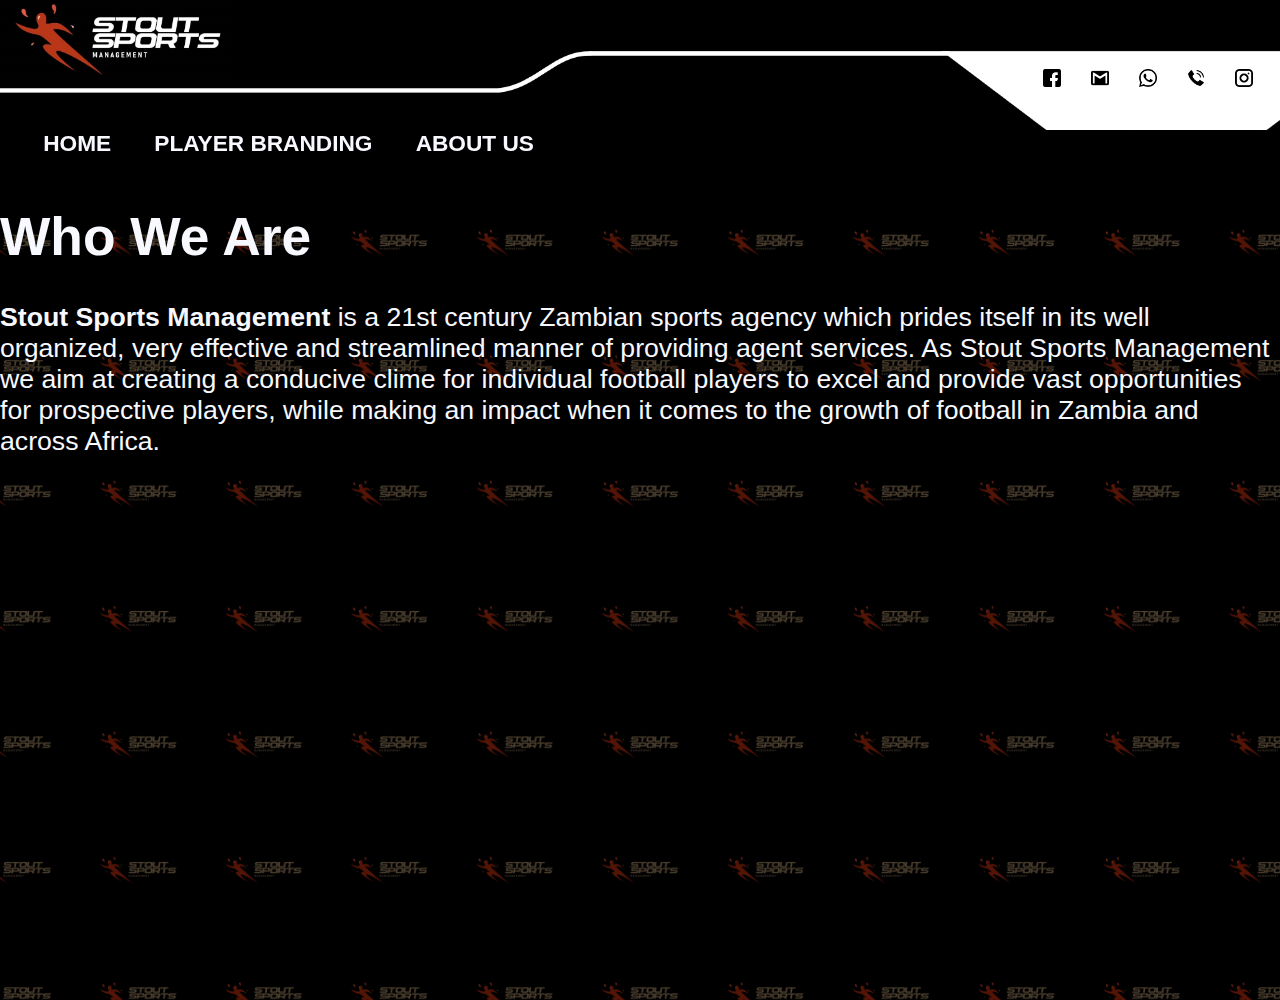
==== About us.html @ f3fea2dc "Edits made to branding, index and about us" ====
<!DOCTYPE html>
<html>
    <head>
        <link rel="icon" type="image/jpeg" href="Images/Bright Icon.jpeg">
        <link rel="stylesheet" type="text/css" href="CSS/about_us.css">
        <title>
            About us
        </title>
    </head>

    <body>
        <!-- nav+ bar -->
                <nav class="navbar">
                    <!-- logo -->
                    <div class="logo">
                        <a href="index.html"><img src="Images/Bright Logo 2.jpeg" alt="" class="logo_image"></a>
                    </div>
                    <!-- The background -->
                    <div class="backG">
                        <div class="ghost_div"></div>
                        <!-- contacts-->
                    <div class="contact_links">
        
                        <!-- Links-->
                        <a href="https://www.facebook.com/Stout-Sports-Management-106621284595268/" taget="_blank"><img class="cont_links" src="Social Media/facebook.png" alt=""></a>
                        <a href="mailto:stoutsm17@gmail.com"><img class="cont_links" src="Social Media/gmail-logo.png" alt=""></a>
                        <a href="https://api.whatsapp.com/send?phone=260969310608"><img class="cont_links" src="Social Media/whatsapp.png" alt=""></a>
                        <a href="tel:260969310608" ><img class="cont_links" src="Social Media/telephone-call.png" alt=""></a>
                        <a href="" ><img class="cont_links" src="Social Media/instagram.png" alt=""></a>
                    </div>
                    </div>
                    <div class="navigation">
                        <a href="index.html"><b>HOME</b></a>
                        <a href="Branding.html"><b>PLAYER BRANDING</b></a>
                        <a href="About us.html"><b>ABOUT US</b></a>
                    </div>
                </nav>

                <div class="about_us_bg">
                    <div class="about_us_txt">
                        <h1 style="font-size: 40pt;"><b>Who We Are</b></h1>

                        <p style="font-size: 20pt;">
                            <b>Stout Sports Management</b> is a 21st century Zambian sports agency which 
                            prides itself in its well organized, very effective and streamlined manner of 
                            providing agent services. As Stout Sports Management we aim at creating a 
                            conducive clime for individual football players to excel and provide vast 
                            opportunities for prospective players, while making an impact when it 
                            comes to the growth of football in Zambia and across Africa. 
                        </p>
                    </div>
                </div>
</html>
---- CSS/about_us.css ----
@font-face{
    font-family: YsabeauSC;
    src: url(../Fonts/Ysabeau_SC/static/YsabeauSC-Regular.ttf);
}

body{
    padding: 0;
    margin: 0;
    background-color: black;
}

.navbar{
    top: 0;
    position: fixed;
    display: flex;
    flex-direction: column;
    justify-content: space-between;
    height: 130px;
    width: 100.20%;
    background-color: black;
}
.backG{
    width: 100%;
    height: 70%;
    background-color: black;
    background-image: url('../Images/Curve.png');
    background-size: cover;
    background-repeat: no-repeat;
    background-position: center;
    display: flex;
    justify-content: space-between;
}
.logo{
    height: 30%;
    z-index: 10;
}
.logo_image{
    height: 200%;
    z-index: 10;
}
.contact_links{
    display: flex;
    justify-content: space-evenly;
    height: 50%;
    width: 21%;
    margin-top: 30px;
}
.cont_links{
    height: 40%;
}
.navigation{
    display: flex;
    flex-direction: row;
    justify-content: space-evenly;
    width: 45%;
    background-color: black;
}
.navigation a{
    
    font-family: Arial;
    color: ghostwhite;
    font-size: 17pt;
    text-decoration: none;
    
}
.navigation a:hover
{
    color: grey;
}

.about_us_bg{ /*Background*/
    background-image: url("../Images/Big Logo Warm.jpeg");
    background-position: center;
    background-size: 9.8%;
    background-repeat: repeat;
    height: 1000px;
}

.about_us_txt{
    padding-top: 170px;
    font-family: Arial, Helvetica, sans-serif;
    color: ghostwhite;
}

@media(max-width: 710px) {
    .contact_links{
        display: flex;
        justify-content: space-evenly;
        height: 50%;
        width: 21%;
        margin-top: 40px;
    }
    .cont_links{
        height: 30%;
    }
    .logo_image{
        height: 150%;
        z-index: 10;
    }
    .backG{
        width: 100%;
        height: 70%;
        background-color: black;
        background-image: url('../Images/Curve.png');
        background-size: contain;
        background-repeat: no-repeat;
        background-position: center;
        display: flex;
        justify-content: space-between;
    }
}
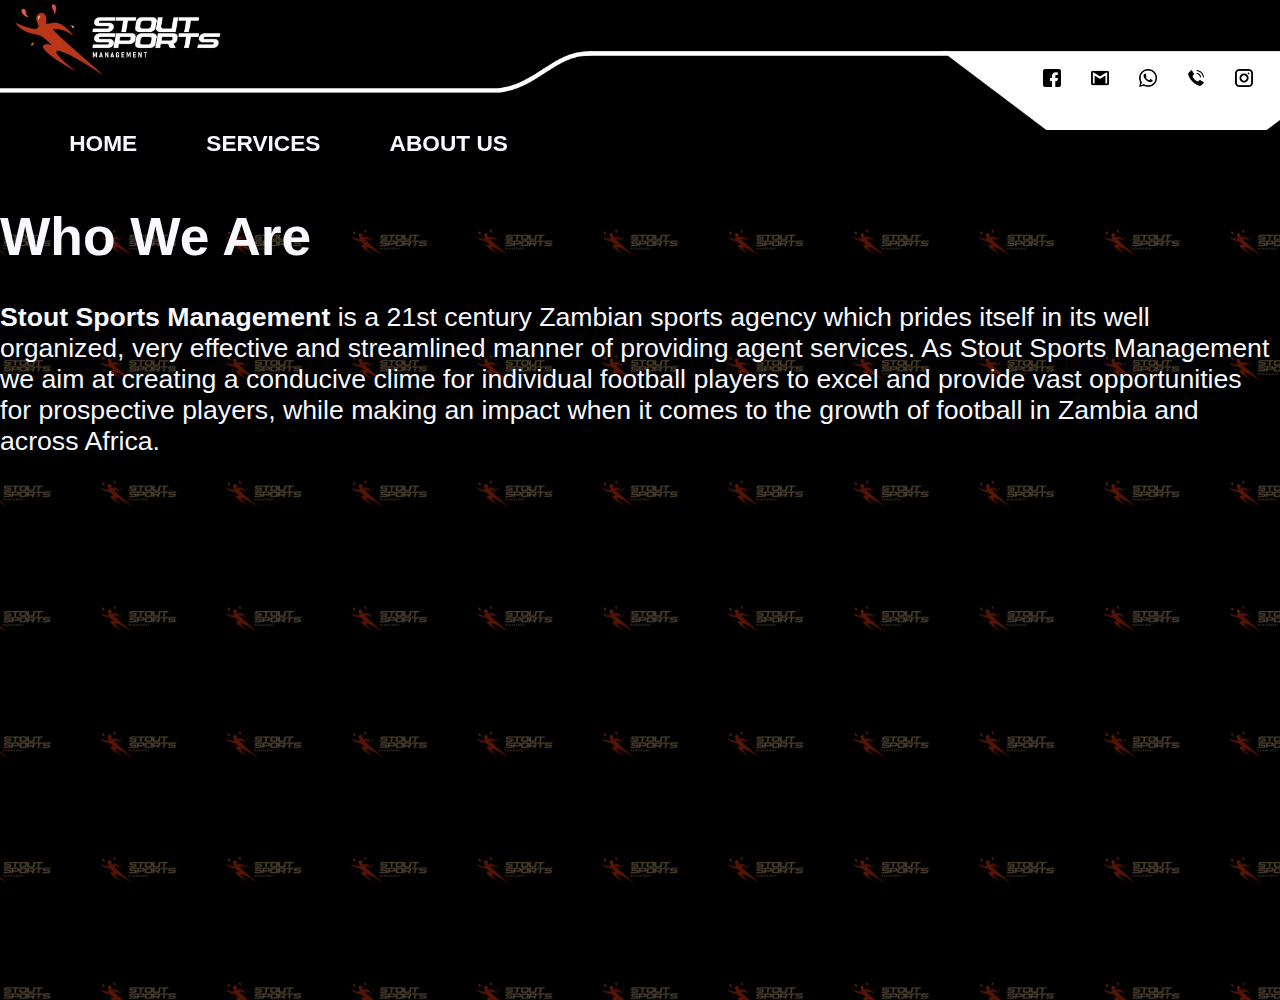
==== commit b11e0a80: "Added boxes in Services/branding." ====
--- a/About us.html
+++ b/About us.html
@@ -31,7 +31,7 @@
                     </div>
                     <div class="navigation">
                         <a href="index.html"><b>HOME</b></a>
-                        <a href="Branding.html"><b>PLAYER BRANDING</b></a>
+                        <a href="Branding.html"><b>SERVICES</b></a>
                         <a href="About us.html"><b>ABOUT US</b></a>
                     </div>
                 </nav>
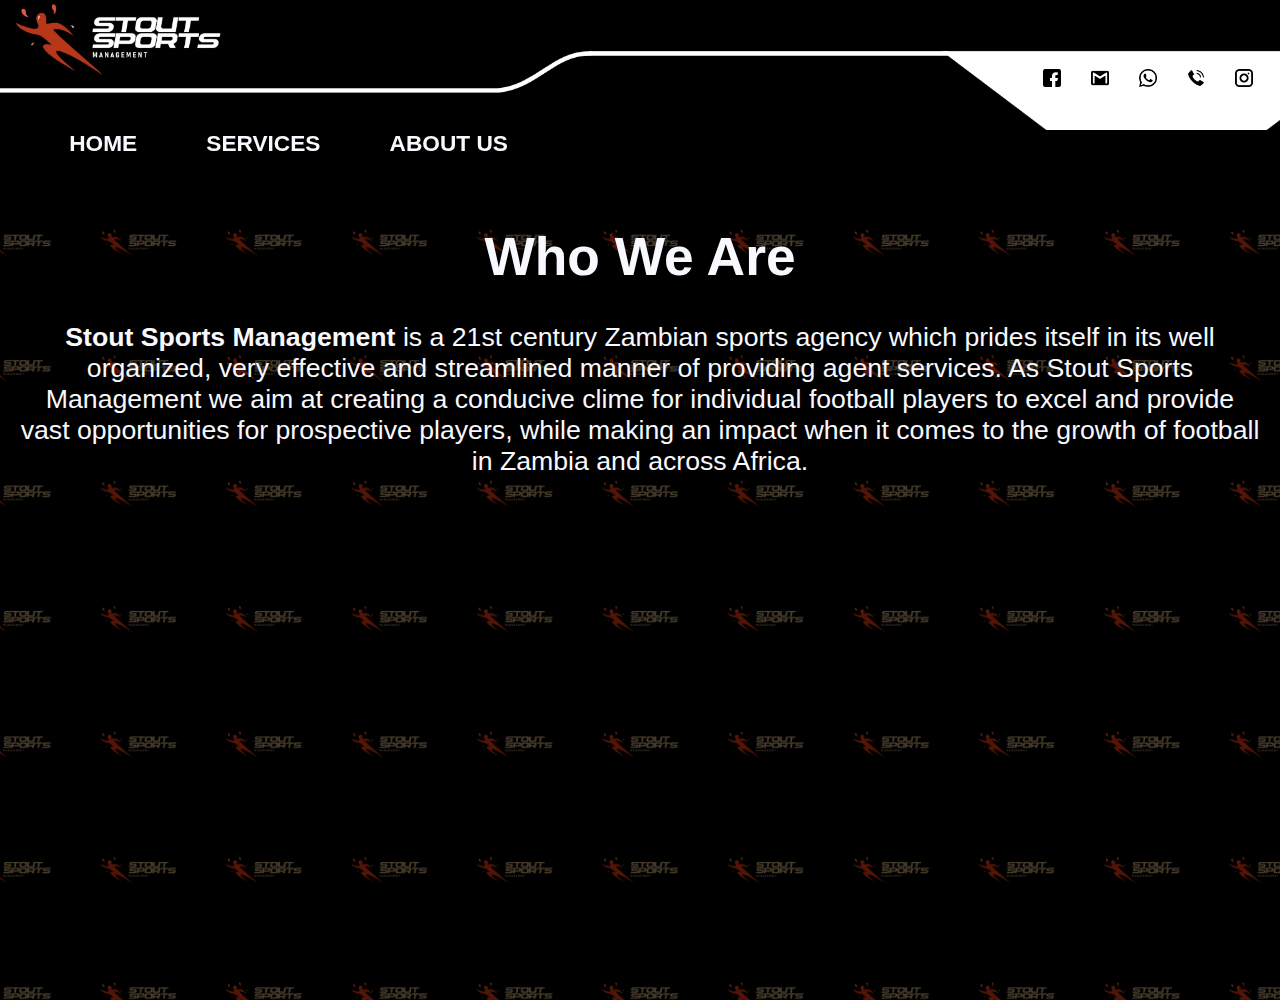
==== commit c64775b7: "Added media queries to branding." ====
--- a/About us.html
+++ b/About us.html
@@ -1,6 +1,7 @@
 <!DOCTYPE html>
-<html>
+<html lang="en">
     <head>
+        <meta charset="UTF-8">
         <link rel="icon" type="image/jpeg" href="Images/Bright Icon.jpeg">
         <link rel="stylesheet" type="text/css" href="CSS/about_us.css">
         <title>
@@ -38,8 +39,10 @@
 
                 <div class="about_us_bg">
                     <div class="about_us_txt">
+                     <main class="centered-content">
                         <h1 style="font-size: 40pt;"><b>Who We Are</b></h1>
 
+                       
                         <p style="font-size: 20pt;">
                             <b>Stout Sports Management</b> is a 21st century Zambian sports agency which 
                             prides itself in its well organized, very effective and streamlined manner of 
@@ -48,6 +51,7 @@
                             opportunities for prospective players, while making an impact when it 
                             comes to the growth of football in Zambia and across Africa. 
                         </p>
+                    </main>
                     </div>
                 </div>
 </html>--- a/CSS/about_us.css
+++ b/CSS/about_us.css
@@ -82,7 +82,7 @@
     color: ghostwhite;
 }
 
-@media(max-width: 710px) {
+@media(max-width: 768px) {
     .contact_links{
         display: flex;
         justify-content: space-evenly;
@@ -108,4 +108,14 @@
         display: flex;
         justify-content: space-between;
     }
-}+     .centered-content {
+        padding: 10px; /* Adjust padding for smaller screens */
+    }
+}
+.centered-content {
+            max-width: 1700px; /* Set a maximum width for the content */
+            margin: 0 auto; /* Center-align the content horizontally */
+            text-align: center; /* Center-align the text inside the content */
+            padding: 20px; /* Add some padding for spacing */
+        }
+
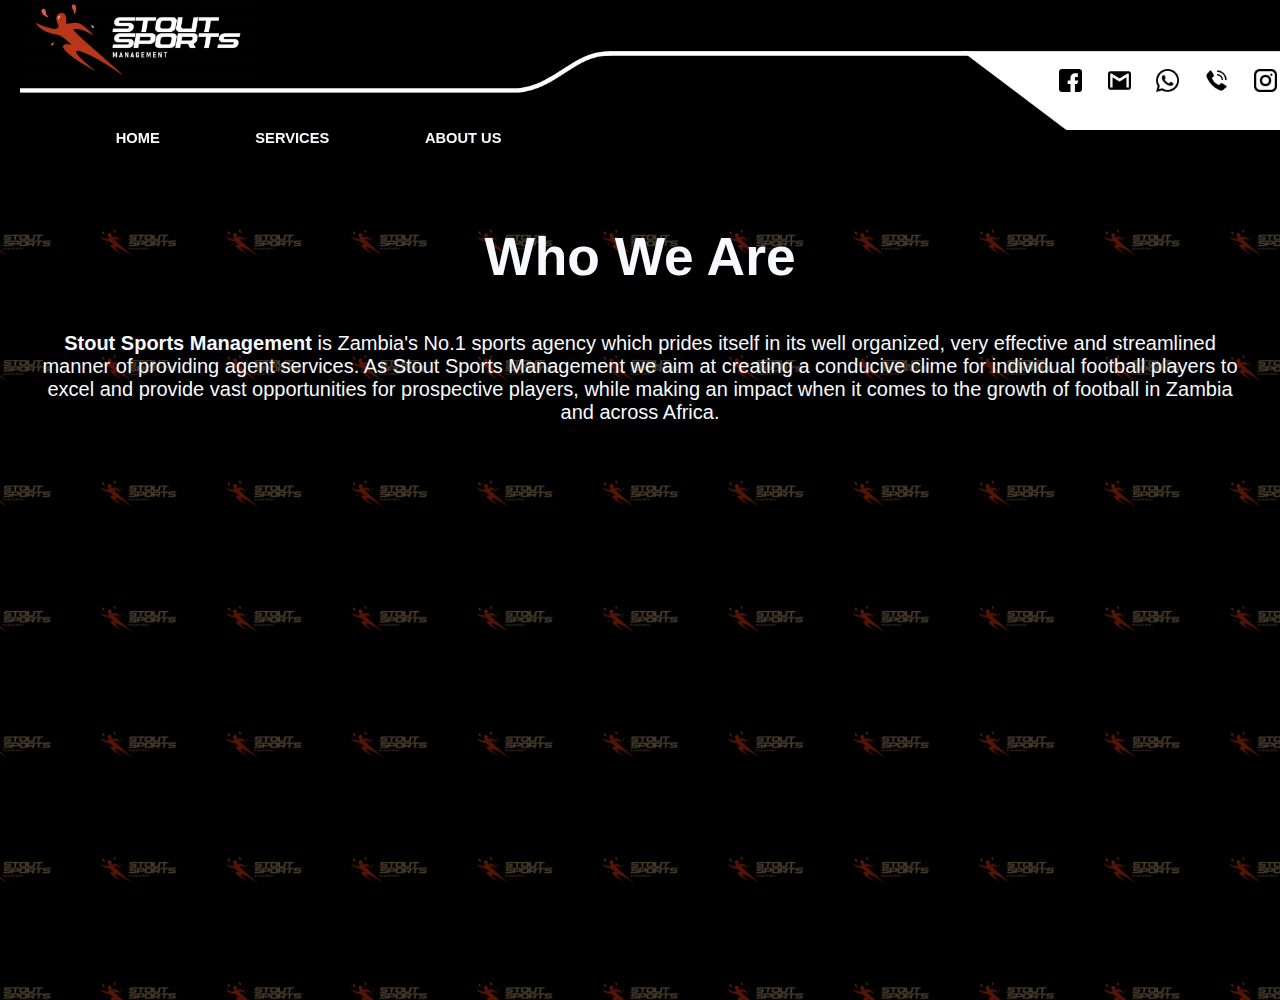
==== commit 77cde579: "Tried to modify nav bar for about us and services." ====
--- a/About us.html
+++ b/About us.html
@@ -43,8 +43,8 @@
                         <h1 style="font-size: 40pt;"><b>Who We Are</b></h1>
 
                        
-                        <p style="font-size: 20pt;">
-                            <b>Stout Sports Management</b> is a 21st century Zambian sports agency which 
+                        <p>
+                            <b>Stout Sports Management</b> is Zambia's No.1 sports agency which 
                             prides itself in its well organized, very effective and streamlined manner of 
                             providing agent services. As Stout Sports Management we aim at creating a 
                             conducive clime for individual football players to excel and provide vast 
--- a/CSS/about_us.css
+++ b/CSS/about_us.css
@@ -7,6 +7,8 @@
     padding: 0;
     margin: 0;
     background-color: black;
+    width: 100%;
+    height: 100%;
 }
 
 .navbar{
@@ -18,6 +20,8 @@
     height: 130px;
     width: 100.20%;
     background-color: black;
+    padding: 0 20px;
+    z-index: 1000;
 }
 .backG{
     width: 100%;
@@ -36,7 +40,7 @@
 }
 .logo_image{
     height: 200%;
-    z-index: 10;
+    z-index: 1;
 }
 .contact_links{
     display: flex;
@@ -46,7 +50,7 @@
     margin-top: 30px;
 }
 .cont_links{
-    height: 40%;
+    height: 50%;
 }
 .navigation{
     display: flex;
@@ -59,7 +63,7 @@
     
     font-family: Arial;
     color: ghostwhite;
-    font-size: 17pt;
+    font-size: 11pt;
     text-decoration: none;
     
 }
@@ -82,7 +86,7 @@
     color: ghostwhite;
 }
 
-@media(max-width: 768px) {
+@media(max-width: 900px) {
     .contact_links{
         display: flex;
         justify-content: space-evenly;
@@ -119,3 +123,53 @@
             padding: 20px; /* Add some padding for spacing */
         }
 
+ @media (max-width: 768px) {
+    img {
+      max-width: 50%; /* Adjust the maximum width as needed */
+      height: auto;
+    }
+  }
+
+@media (max-width: 768px) {
+    .player_branding_text {
+        padding-top: 100px; /* Adjust the padding for smaller screens */
+        font-size: 20pt; /* Adjust the font size for smaller screens */
+    }
+    
+    .centered-content {
+        padding: 10px; /* Adjust padding for smaller screens */
+    }
+
+    .box-container {
+        justify-content: center; /* Center-align boxes on smaller screens */
+    }
+
+    .box {
+        width: 100%; /* Make boxes take full width on smaller screens */
+        max-width: 400px; /* Set a maximum width for individual boxes */
+        margin: 10px; /* Adjust margin for spacing on smaller screens */
+    }
+
+}
+.image-container {
+    display: flex;
+    justify-content: space-evenly; /* Adjust as needed, e.g., space-around, space-evenly */
+}
+
+/* Adjust individual image styles if needed */
+.image-container img {
+    max-width: 100%; /* Make sure the images don't exceed the width of their container */
+    height: auto; /* Maintain the aspect ratio of the images */
+}
+/* Media query for smaller screens */
+@media (max-width: 768px) {
+    .image-container {
+        flex-direction: column; /* Stack images vertically on smaller screens */
+    }
+}
+p {
+    font-size: 15pt;
+    padding: 10px; /* Adjust padding for smaller screens */
+    text-align: center;
+}
+
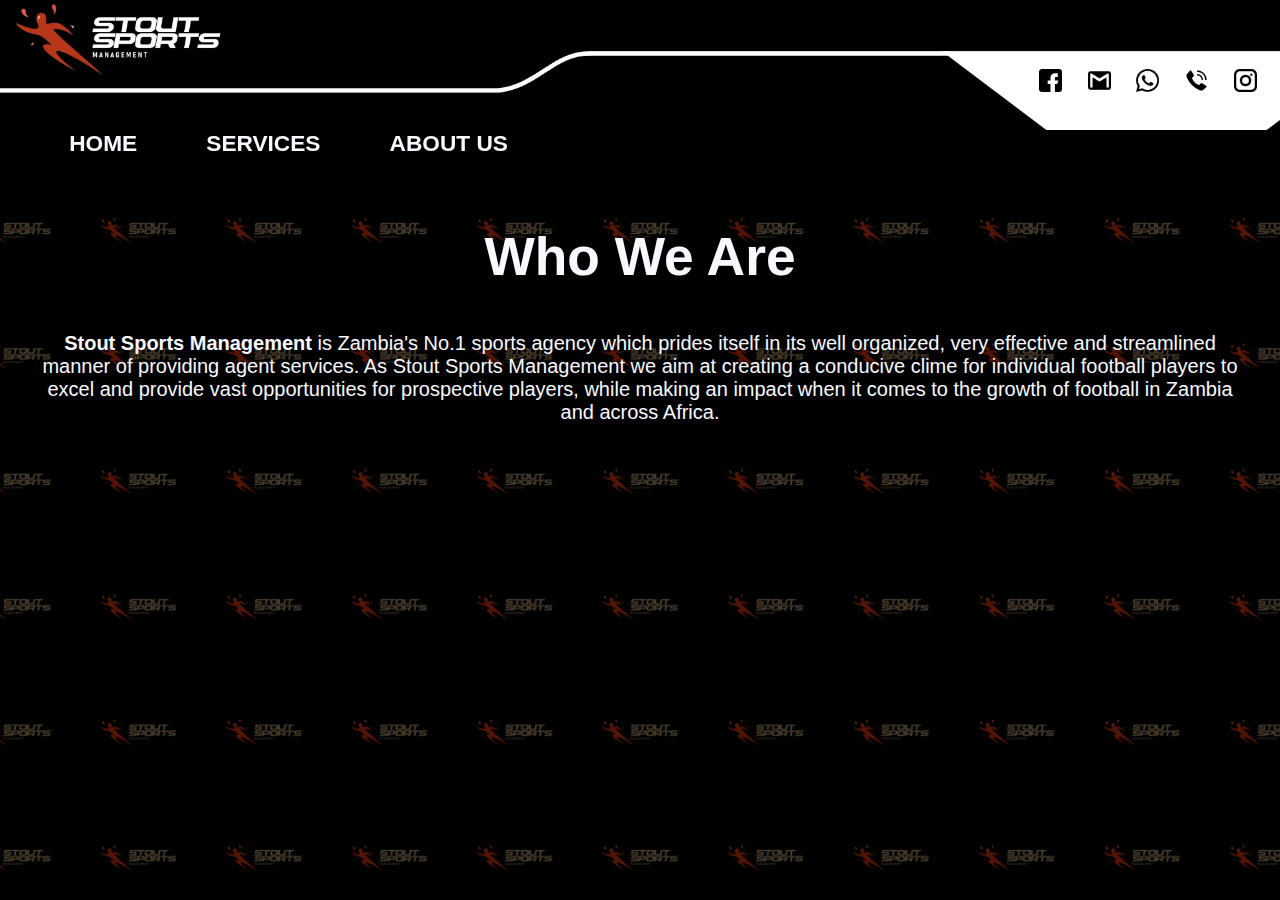
==== commit 05ae6f26: "modified About Us page responsiveness" ====
--- a/About us.html
+++ b/About us.html
@@ -9,7 +9,7 @@
         </title>
     </head>
 
-    <body>
+    <body class="about_us_bg">
         <!-- nav+ bar -->
                 <nav class="navbar">
                     <!-- logo -->
@@ -37,7 +37,7 @@
                     </div>
                 </nav>
 
-                <div class="about_us_bg">
+                <div>
                     <div class="about_us_txt">
                      <main class="centered-content">
                         <h1 style="font-size: 40pt;"><b>Who We Are</b></h1>
--- a/CSS/about_us.css
+++ b/CSS/about_us.css
@@ -9,6 +9,7 @@
     background-color: black;
     width: 100%;
     height: 100%;
+    font-family: Arial, Helvetica, sans-serif;
 }
 
 .navbar{
@@ -20,7 +21,6 @@
     height: 130px;
     width: 100.20%;
     background-color: black;
-    padding: 0 20px;
     z-index: 1000;
 }
 .backG{
@@ -36,7 +36,7 @@
 }
 .logo{
     height: 30%;
-    z-index: 10;
+    z-index: 1;
 }
 .logo_image{
     height: 200%;
@@ -54,16 +54,16 @@
 }
 .navigation{
     display: flex;
-    flex-direction: row;
     justify-content: space-evenly;
     width: 45%;
+    border-radius:0 0 15px 0;
     background-color: black;
 }
 .navigation a{
     
     font-family: Arial;
     color: ghostwhite;
-    font-size: 11pt;
+    font-size: 17pt;
     text-decoration: none;
     
 }
@@ -77,7 +77,7 @@
     background-position: center;
     background-size: 9.8%;
     background-repeat: repeat;
-    height: 1000px;
+    height: 100%;
 }
 
 .about_us_txt{
@@ -86,6 +86,7 @@
     color: ghostwhite;
 }
 
+/*
 @media(max-width: 900px) {
     .contact_links{
         display: flex;
@@ -113,44 +114,47 @@
         justify-content: space-between;
     }
      .centered-content {
-        padding: 10px; /* Adjust padding for smaller screens */
-    }
-}
+        padding: 10px; /* Adjust padding for smaller screens *
+    }
+}
+
+*/
 .centered-content {
             max-width: 1700px; /* Set a maximum width for the content */
             margin: 0 auto; /* Center-align the content horizontally */
             text-align: center; /* Center-align the text inside the content */
             padding: 20px; /* Add some padding for spacing */
         }
-
+/*
  @media (max-width: 768px) {
     img {
-      max-width: 50%; /* Adjust the maximum width as needed */
+      max-width: 50%; /* Adjust the maximum width as needed *
       height: auto;
     }
   }
 
 @media (max-width: 768px) {
     .player_branding_text {
-        padding-top: 100px; /* Adjust the padding for smaller screens */
-        font-size: 20pt; /* Adjust the font size for smaller screens */
+        padding-top: 100px; /* Adjust the padding for smaller screens *
+        font-size: 20pt; /* Adjust the font size for smaller screens *
     }
     
     .centered-content {
-        padding: 10px; /* Adjust padding for smaller screens */
+        padding: 10px; /* Adjust padding for smaller screens *
     }
 
     .box-container {
-        justify-content: center; /* Center-align boxes on smaller screens */
+        justify-content: center; /* Center-align boxes on smaller screens *
     }
 
     .box {
-        width: 100%; /* Make boxes take full width on smaller screens */
-        max-width: 400px; /* Set a maximum width for individual boxes */
-        margin: 10px; /* Adjust margin for spacing on smaller screens */
-    }
-
-}
+        width: 100%; /* Make boxes take full width on smaller screens *
+        max-width: 400px; /* Set a maximum width for individual boxes *
+        margin: 10px; /* Adjust margin for spacing on smaller screens *
+    }
+
+}
+*/
 .image-container {
     display: flex;
     justify-content: space-evenly; /* Adjust as needed, e.g., space-around, space-evenly */
@@ -162,14 +166,66 @@
     height: auto; /* Maintain the aspect ratio of the images */
 }
 /* Media query for smaller screens */
+/*
 @media (max-width: 768px) {
     .image-container {
-        flex-direction: column; /* Stack images vertically on smaller screens */
-    }
-}
+        flex-direction: column; /* Stack images vertically on smaller screens *
+    }
+}
+
+*/
+
 p {
     font-size: 15pt;
     padding: 10px; /* Adjust padding for smaller screens */
     text-align: center;
 }
 
+/*
+@media(max-width: 600px) {
+    .navigation a{
+        font-size: 10pt;
+    }
+}
+*/
+
+@media(max-width: 600px) {
+
+    .navigation a{
+        font-size: 10pt;
+    }
+}
+
+@media(max-width: 900px) {
+
+    .navigation a{
+        font-size: 12pt;
+    }
+
+    .contact_links{
+        display: flex;
+        justify-content: space-evenly;
+        height: 50%;
+        width: 21%;
+        margin-top: 40px;
+    }
+    .cont_links{
+        height: 30%;
+    }
+    .logo_image{
+        height: 150%;
+        z-index: 10;
+    }
+    .backG{
+        width: 100%;
+        height: 70%;
+        background-color: black;
+        background-image: url('../Images/Curve.png');
+        background-size: contain;
+        background-repeat: no-repeat;
+        background-position: center;
+        display: flex;
+        justify-content: space-between;
+    }
+}
+
